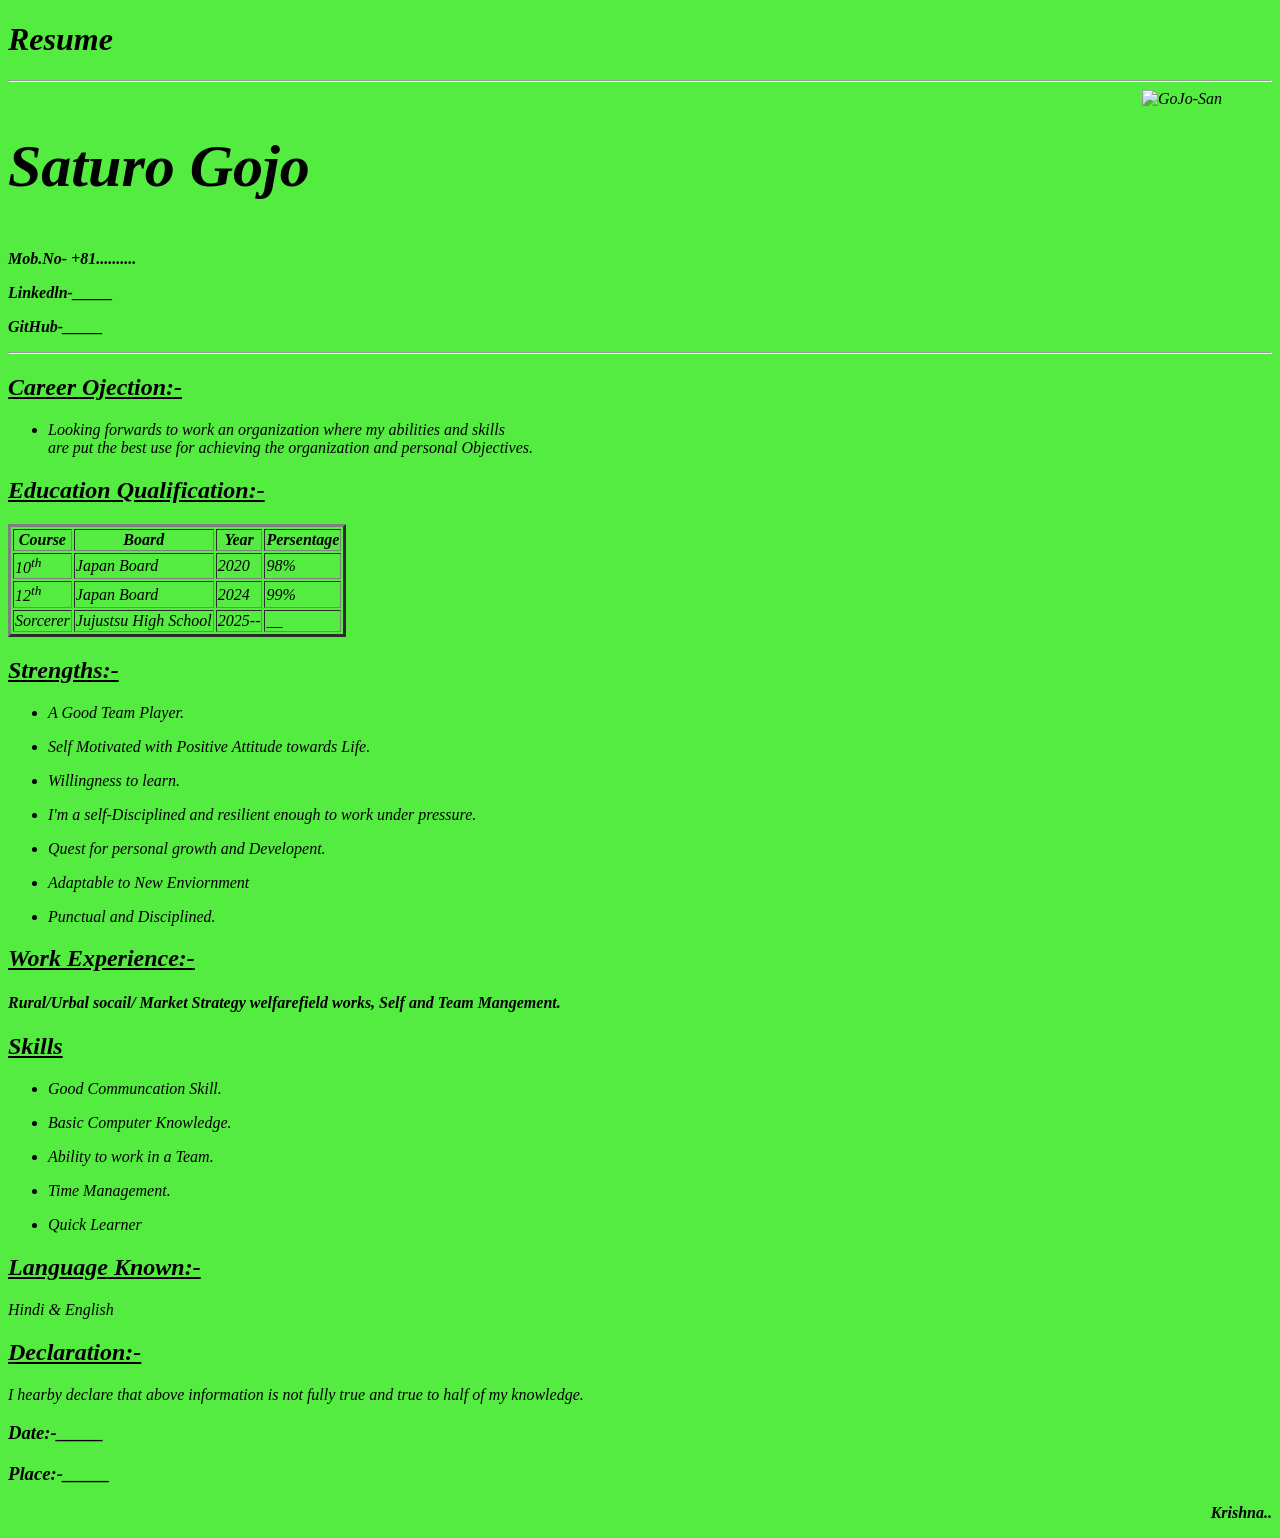
==== .dist/hiiiiii.html @ 856b14e4 "first commit" ====
<!DOCTYPE html>
<html lang="en">

<head>
    <meta charset="UTF-8">
    <meta name="viewport" content="width=device-width, initial-scale=1.0">
    <title>Document</title>
    <link rel="stylesheet" href="hello.css">
</head>

<body>
    <header>

        <h1> Resume
            <center><i><font face="Agency FB" size="50" color="Black">
    </font>
    </i></center>
        </h1>
    </header>
    <hr>
    <img src="https://i.pinimg.com/originals/fb/1e/1d/fb1e1d2cda7514f22247331276e6e2ab.png" alt="GoJo-San" width="130" align="right">
    <h2 id="Hi">Saturo Gojo</h2>
    <p><b>Mob.No- +81..........</b></p>
    <p><b>Linkedln-_____</b></p>
    <p><b>GitHub-_____</b></p>

    <hr>

    <h2><u>Career Ojection:-</u></h2>
    <ul>
        <li>
            <p>Looking forwards to work an organization where my abilities and skills <br>are put the best use for achieving the organization and personal Objectives.</p>
        </li>
    </ul>
    <h2><u>Education Qualification:-</u></h2>
    <table border="3">
        <tr>
            <th>Course</th>
            <th>Board</th>
            <th>Year</th>
            <th>Persentage</th>
        </tr>
        <tr>
            <td>10<sup>th</sup></td>
            <td>Japan Board</td>
            <td>2020</td>
            <td>98%</td>
        </tr>
        <tr>
            <td>12<sup>th</sup></td>
            <td>Japan Board</td>
            <td>2024</td>
            <td>99%</td>
        </tr>
        <tr>
            <td>Sorcerer</td>
            <td>Jujustsu High School</td>
            <td>2025--</td>
            <td>__</td>
        </tr>
    </table>
    <h2><u>Strengths:-</u></h2>
    <ul>
        <li>
            <p>A Good Team Player.</p>
        </li>
        <li>
            <p>Self Motivated with Positive Attitude towards Life.</p>
        </li>
        <li>
            <p>Willingness to learn.</p>
        </li>
        <li>
            <p>I'm a self-Disciplined and resilient enough to work under pressure.</p>
        </li>
        <li>
            <p>Quest for personal growth and Developent.</p>
        </li>
        <li>
            <p>Adaptable to New Enviornment</p>
        </li>
        <li>
            <p>Punctual and Disciplined.</p>
        </li>
    </ul>
    <h2><u>Work Experience:-</u></h2>
    <h4>Rural/Urbal socail/ Market Strategy welfarefield works, Self and Team Mangement.</h4>
    <h2><u>Skills</u></h2>
    <ul>
        <li>
            <p>Good Communcation Skill.</p>
        </li>
        <li>
            <p>Basic Computer Knowledge.</p>
        </li>
        <li>
            <p>Ability to work in a Team.</p>
        </li>
        <li>
            <p>Time Management.</p>
        </li>
        <li>
            <p>Quick Learner</p>
        </li>
    </ul>
    <h2><u>Language Known:-</u></h2>
    <p>Hindi & English </p>
    <h2><u>Declaration:-</u></h2>
    <p>I hearby declare that above information is not fully true and true to half of my knowledge.</p>
    <h3>Date:-_____</h3>
    <h3>Place:-_____</h3>
    <b><p style="text-align: right;">Krishna..</p></b>


</body>

</html>
---- .dist/hello.css ----
body {
    background-color: rgb(85, 236, 65);
    font-style: italic;
    border-color: black;
}

#Hi {
    font-size: 60px;
}
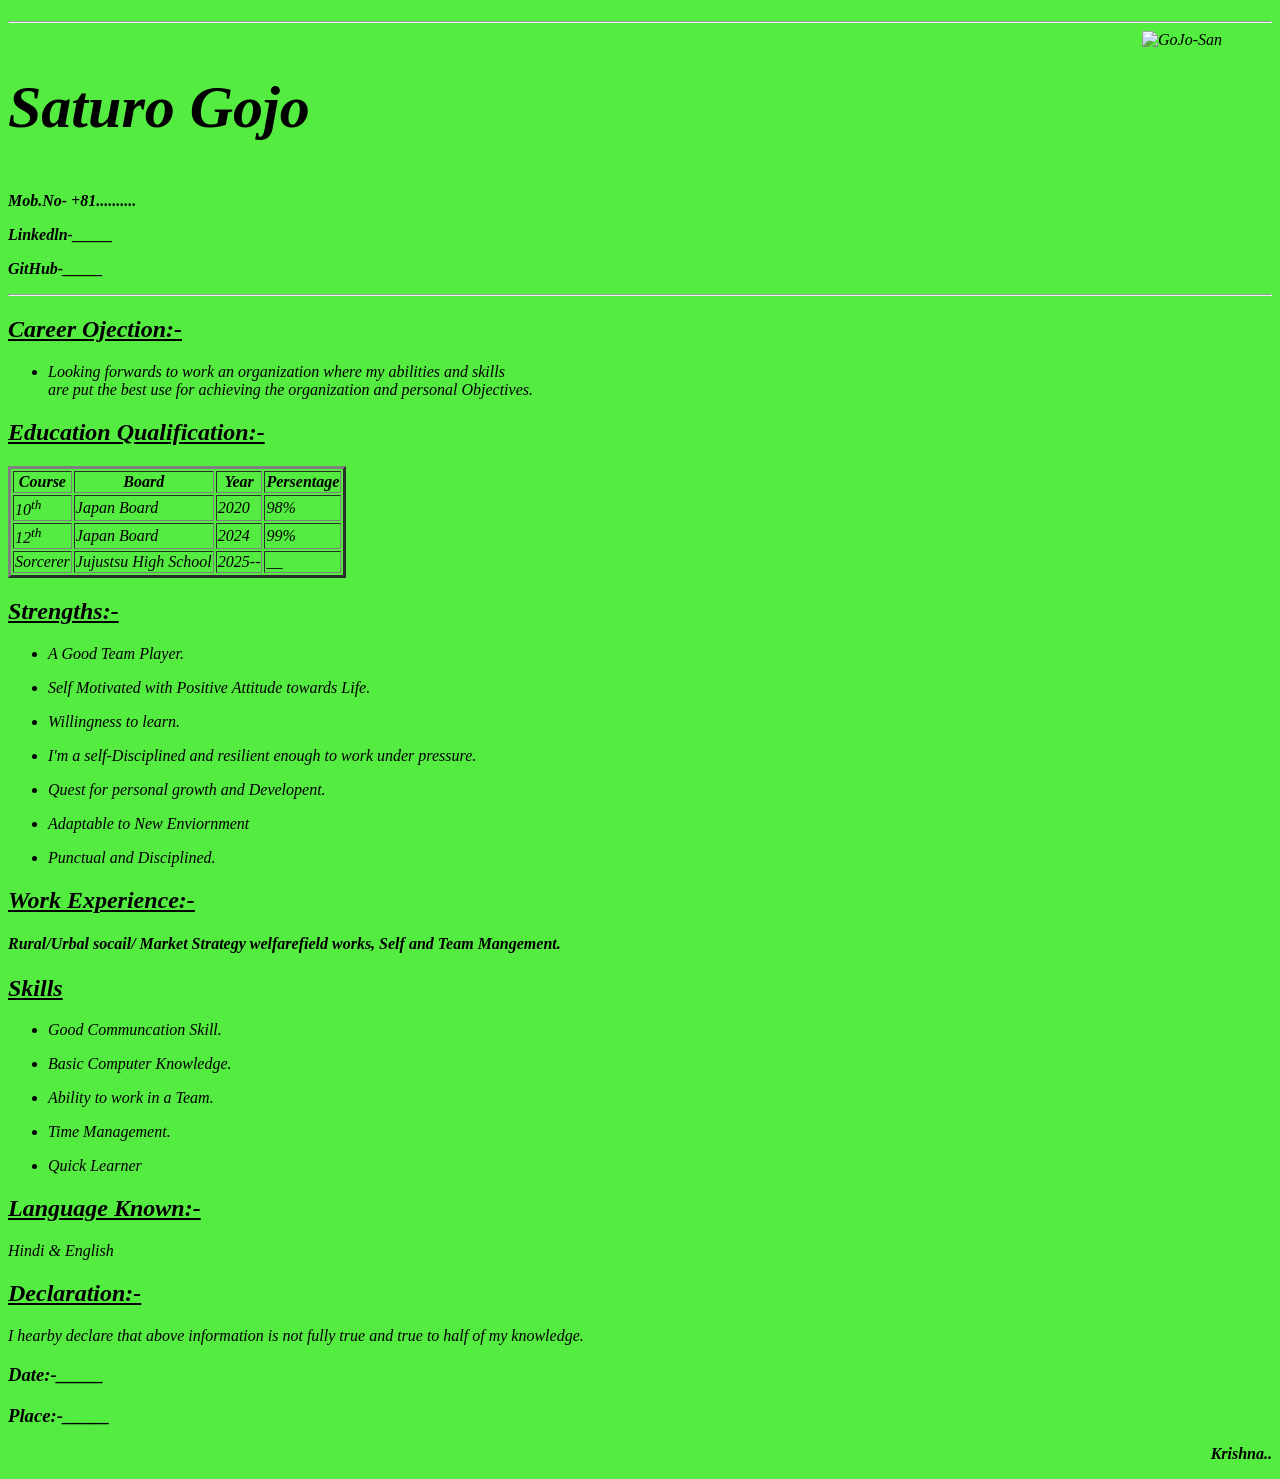
==== commit 99d76967: "Today's commit" ====
--- a/.dist/hiiiiii.html
+++ b/.dist/hiiiiii.html
@@ -11,7 +11,7 @@
 <body>
     <header>
 
-        <h1> Resume
+        <h1>
             <center><i><font face="Agency FB" size="50" color="Black">
     </font>
     </i></center>
